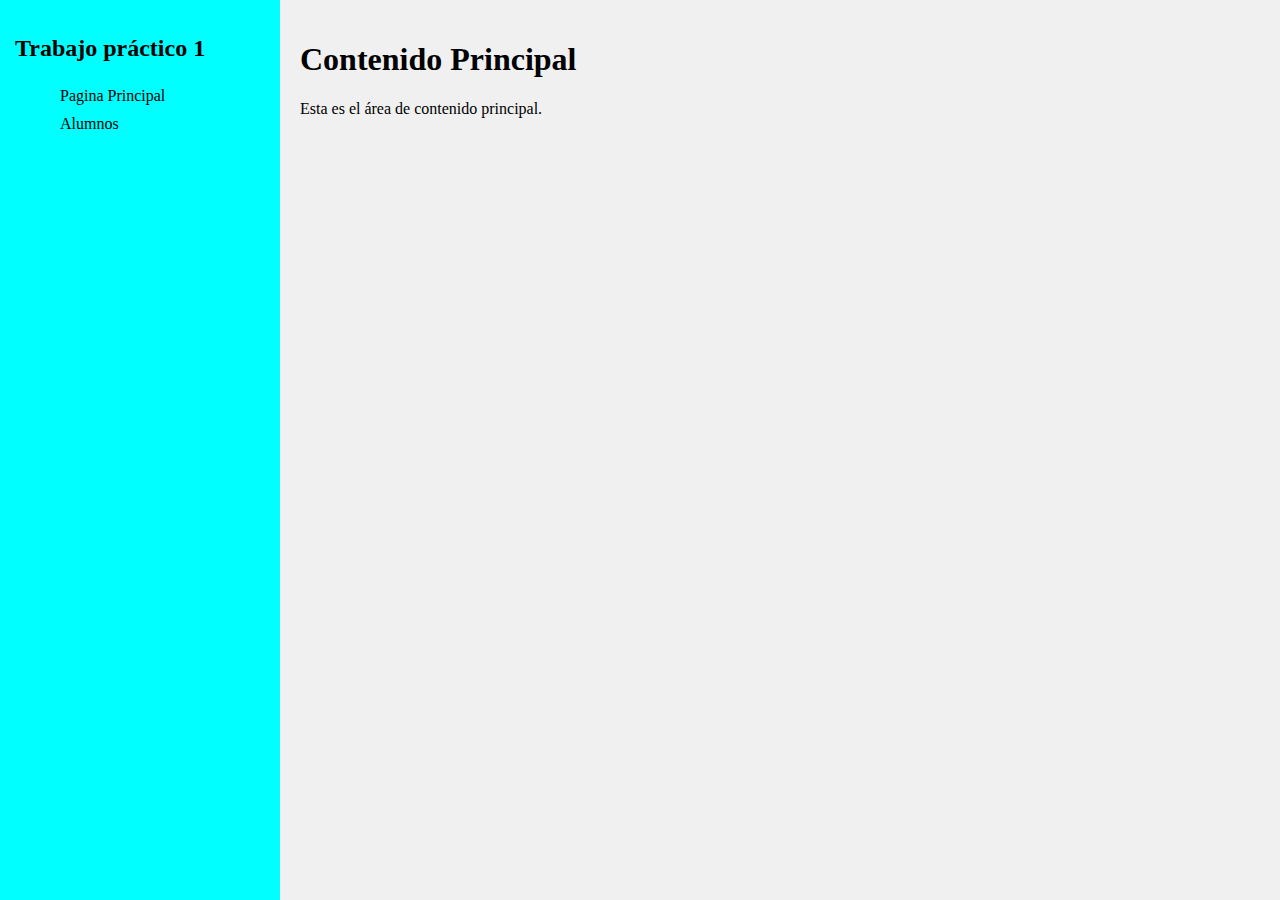
==== pages/index.html @ c48fb4b4 "creando los directorios del proyecto" ====
<!DOCTYPE html>
<html lang="es">
  <head>
    <meta charset="UTF-8" />
    <meta name="viewport" content="width=device-width, initial-scale=1.0" />
    <link rel="stylesheet" href="../styles/style.css" />
    <title>Trabajo práctico 1</title>
  </head>
  <body>
    <div class="sidebar-layout">
      <div class="sidebar">
        <h2>Trabajo práctico 1</h2>
        <ul>
          <li><a href="#" >Pagina Principal</a></li>
          <li><a href="#" >Alumnos</a></li>
        </ul>
      </div>
      <div class="content">
        <h1>Contenido Principal</h1>
        <p>Esta es el área de contenido principal.</p>
      </div>
    </div>
  </body>
</html>
---- styles/style.css ----
body {
    margin: 0;
}

.sidebar li{
    list-style: none;
    padding: 5px;
}



.sidebar li:hover{
    background: white;
    color: black;
    border-radius: 5px;
}
.sidebar a{
    text-decoration: none;
    color: black;
}

.sidebar-layout {
    display: flex;
    height: 100vh;
}

.sidebar {
    width: 250px;
    background-color: aqua;
    color: black;
    padding: 15px;
}

.content {
    flex: 1;
    padding: 20px;
    background-color: #f0f0f0;
}
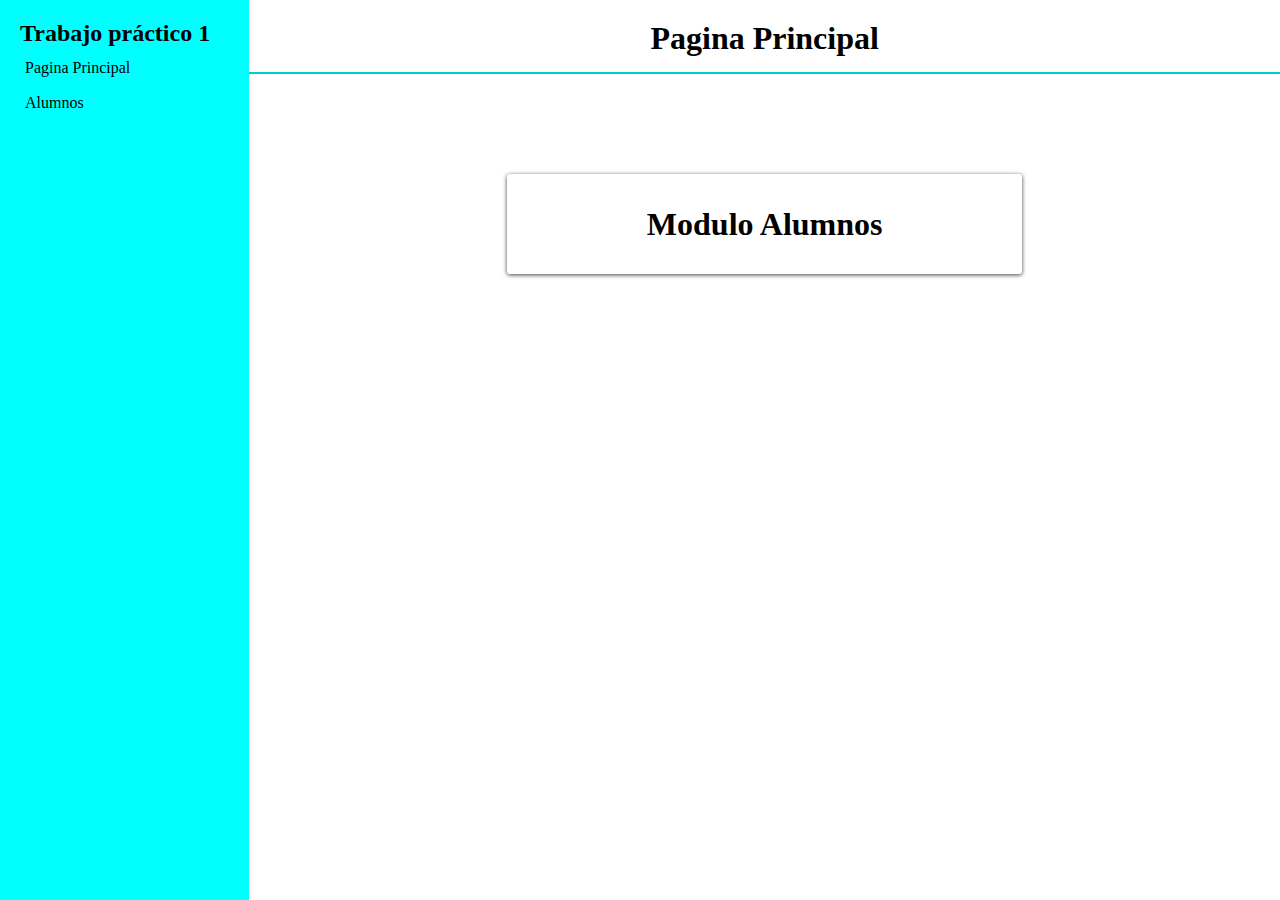
==== commit 2de18adb: "Se creo HTML de pagina principal con su respectivo documento CSS" ====
--- a/pages/index.html
+++ b/pages/index.html
@@ -4,6 +4,7 @@
     <meta charset="UTF-8" />
     <meta name="viewport" content="width=device-width, initial-scale=1.0" />
     <link rel="stylesheet" href="../styles/style.css" />
+    <link rel="stylesheet" href="../styles/principalStyles.css">
     <title>Trabajo práctico 1</title>
   </head>
   <body>
@@ -16,8 +17,12 @@
         </ul>
       </div>
       <div class="content">
-        <h1>Contenido Principal</h1>
-        <p>Esta es el área de contenido principal.</p>
+        <h1 class="title">Pagina Principal</h1>
+        <article class="cards">
+          <div class="alumn-card">
+            <h1>Modulo Alumnos</h1>
+          </div>
+        </article>
       </div>
     </div>
   </body>
--- a/styles/style.css
+++ b/styles/style.css
@@ -1,13 +1,14 @@
-body {
+*{
     margin: 0;
+    padding: 0;
+    box-sizing: border-box;
 }
 
 .sidebar li{
     list-style: none;
     padding: 5px;
+    margin-top: 7px;
 }
-
-
 
 .sidebar li:hover{
     background: white;
@@ -25,14 +26,9 @@
 }
 
 .sidebar {
-    width: 250px;
+    width: 300px;
     background-color: aqua;
     color: black;
-    padding: 15px;
+    padding: 20px;
 }
 
-.content {
-    flex: 1;
-    padding: 20px;
-    background-color: #f0f0f0;
-}
--- a/styles/principalStyles.css
+++ b/styles/principalStyles.css
@@ -0,0 +1,38 @@
+
+
+.content{
+    height: 100vh;
+    width: 100%;
+    padding-top: 20px;
+}
+
+.title{
+    text-align: center;
+    border-bottom: solid 2px rgb(1, 205, 205);
+    padding-bottom: 15px;
+}
+
+.cards{
+    display: flex;
+    margin-top: 100px;
+    justify-content: center;
+}
+
+.alumn-card{
+    display: flex;
+    align-items: center;
+    justify-content: center;
+    padding: 20px 10px 20px 10px;
+    width: 50%;
+    height: 100px;
+    border-radius: 3px;
+    box-shadow: 0px 1px 4px 0px rgba(0, 0, 0, 0.75);
+    cursor: pointer;
+}
+
+.alumn-card:hover{
+    color: rgb(1, 205, 205);
+    border: 2px solid rgb(1, 205, 205);
+}
+
+
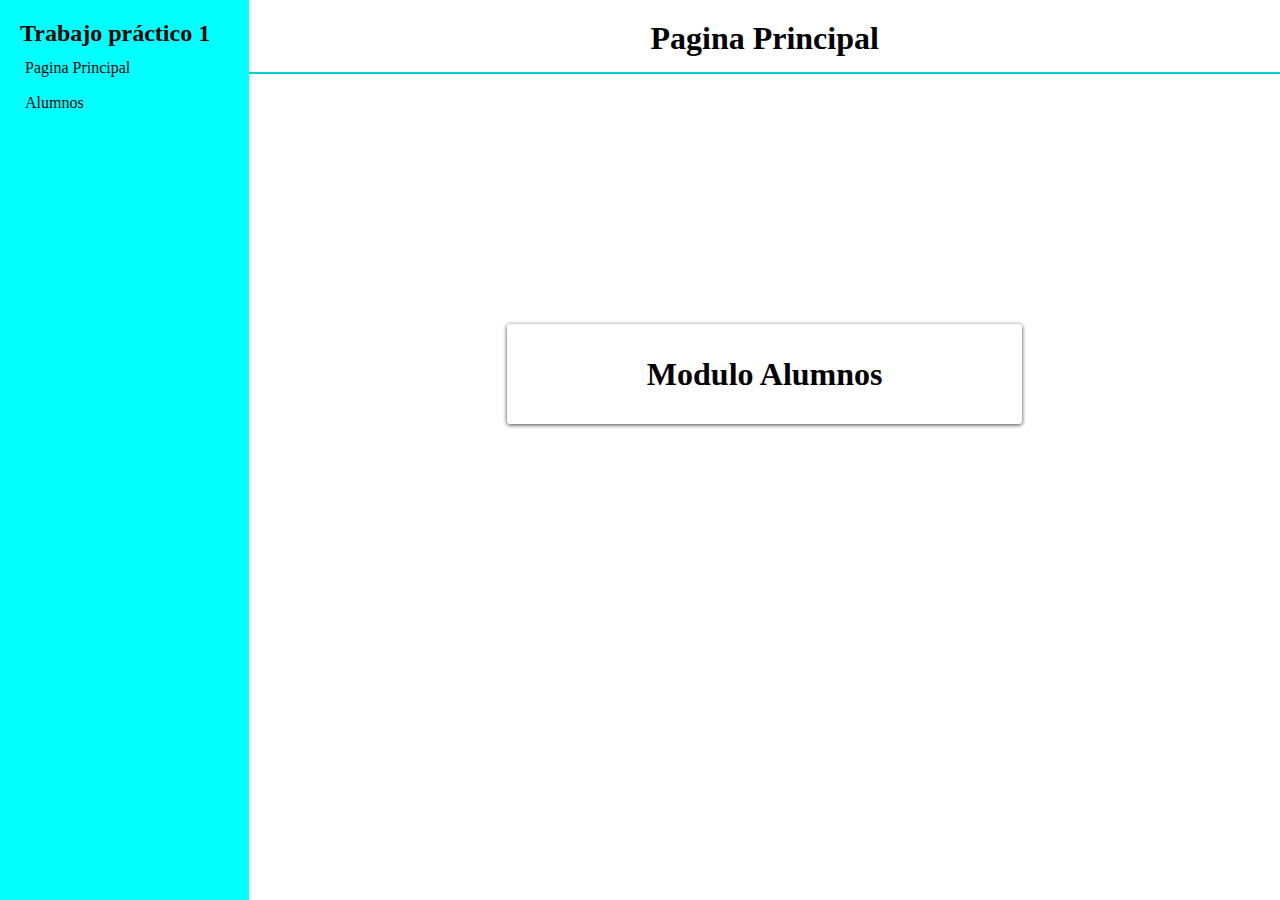
==== commit 4968971c: "Agregamos funcionalidad y navegacion entre  paginas" ====
--- a/pages/index.html
+++ b/pages/index.html
@@ -5,6 +5,7 @@
     <meta name="viewport" content="width=device-width, initial-scale=1.0" />
     <link rel="stylesheet" href="../styles/style.css" />
     <link rel="stylesheet" href="../styles/principalStyles.css">
+  
     <title>Trabajo práctico 1</title>
   </head>
   <body>
@@ -13,7 +14,7 @@
         <h2>Trabajo práctico 1</h2>
         <ul>
           <li><a href="#" >Pagina Principal</a></li>
-          <li><a href="#" >Alumnos</a></li>
+          <li><a href="students.html" >Alumnos</a></li>
         </ul>
       </div>
       <div class="content">
@@ -25,5 +26,6 @@
         </article>
       </div>
     </div>
+    <script src="../scripts/script-index.js"></script>
   </body>
 </html>
--- a/styles/style.css
+++ b/styles/style.css
@@ -32,3 +32,8 @@
     padding: 20px;
 }
 
+.content{
+    height: 100vh;
+    width: 100%;
+    padding-top: 20px;
+}--- a/styles/principalStyles.css
+++ b/styles/principalStyles.css
@@ -1,21 +1,19 @@
-
-
-.content{
-    height: 100vh;
-    width: 100%;
-    padding-top: 20px;
-}
-
 .title{
     text-align: center;
     border-bottom: solid 2px rgb(1, 205, 205);
     padding-bottom: 15px;
 }
 
+a{
+    text-decoration: none;
+    color: inherit;
+}
+
 .cards{
     display: flex;
-    margin-top: 100px;
+    align-items: center;
     justify-content: center;
+    height: 600px;
 }
 
 .alumn-card{
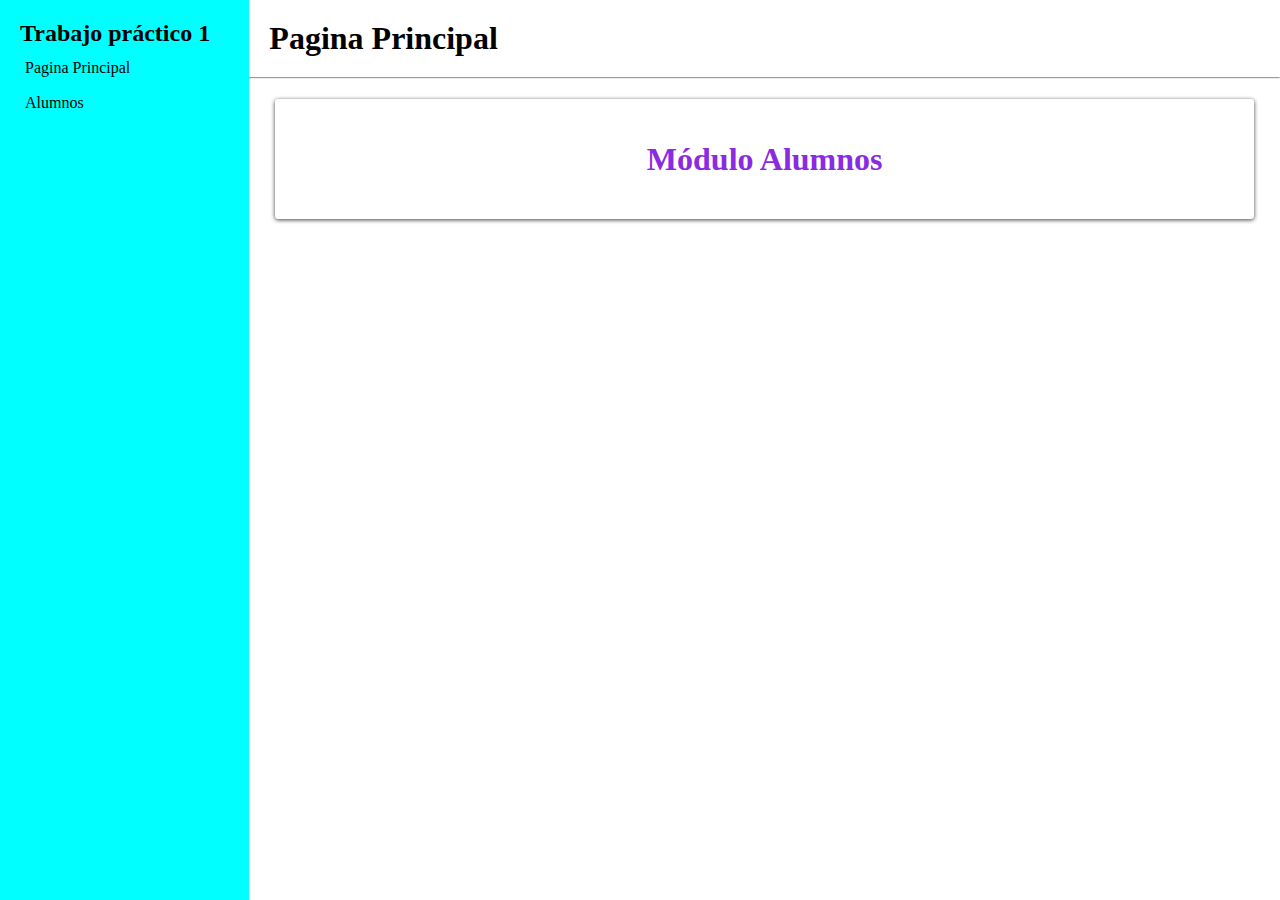
==== commit e80ab3e2: "Adaptando las ventanas a los requerimientos" ====
--- a/pages/index.html
+++ b/pages/index.html
@@ -19,9 +19,10 @@
       </div>
       <div class="content">
         <h1 class="title">Pagina Principal</h1>
+        <hr>
         <article class="cards">
           <div class="alumn-card">
-            <h1>Modulo Alumnos</h1>
+            <h1>Módulo Alumnos</h1>
           </div>
         </article>
       </div>
--- a/styles/principalStyles.css
+++ b/styles/principalStyles.css
@@ -1,7 +1,7 @@
 .title{
-    text-align: center;
-    border-bottom: solid 2px rgb(1, 205, 205);
-    padding-bottom: 15px;
+    text-align: start;
+    /*border-bottom: solid 2px rgb(1, 205, 205);*/
+    padding: 0px 20px;
 }
 
 a{
@@ -13,7 +13,8 @@
     display: flex;
     align-items: center;
     justify-content: center;
-    height: 600px;
+    margin-top: 20px;
+    /* height: 600px; */
 }
 
 .alumn-card{
@@ -21,8 +22,8 @@
     align-items: center;
     justify-content: center;
     padding: 20px 10px 20px 10px;
-    width: 50%;
-    height: 100px;
+    width: 95%;
+    height: 120px;
     border-radius: 3px;
     box-shadow: 0px 1px 4px 0px rgba(0, 0, 0, 0.75);
     cursor: pointer;
@@ -33,4 +34,11 @@
     border: 2px solid rgb(1, 205, 205);
 }
 
+.cards h1{
+    color: blueviolet;
+}
 
+
+hr{
+    margin-top: 20px;
+}
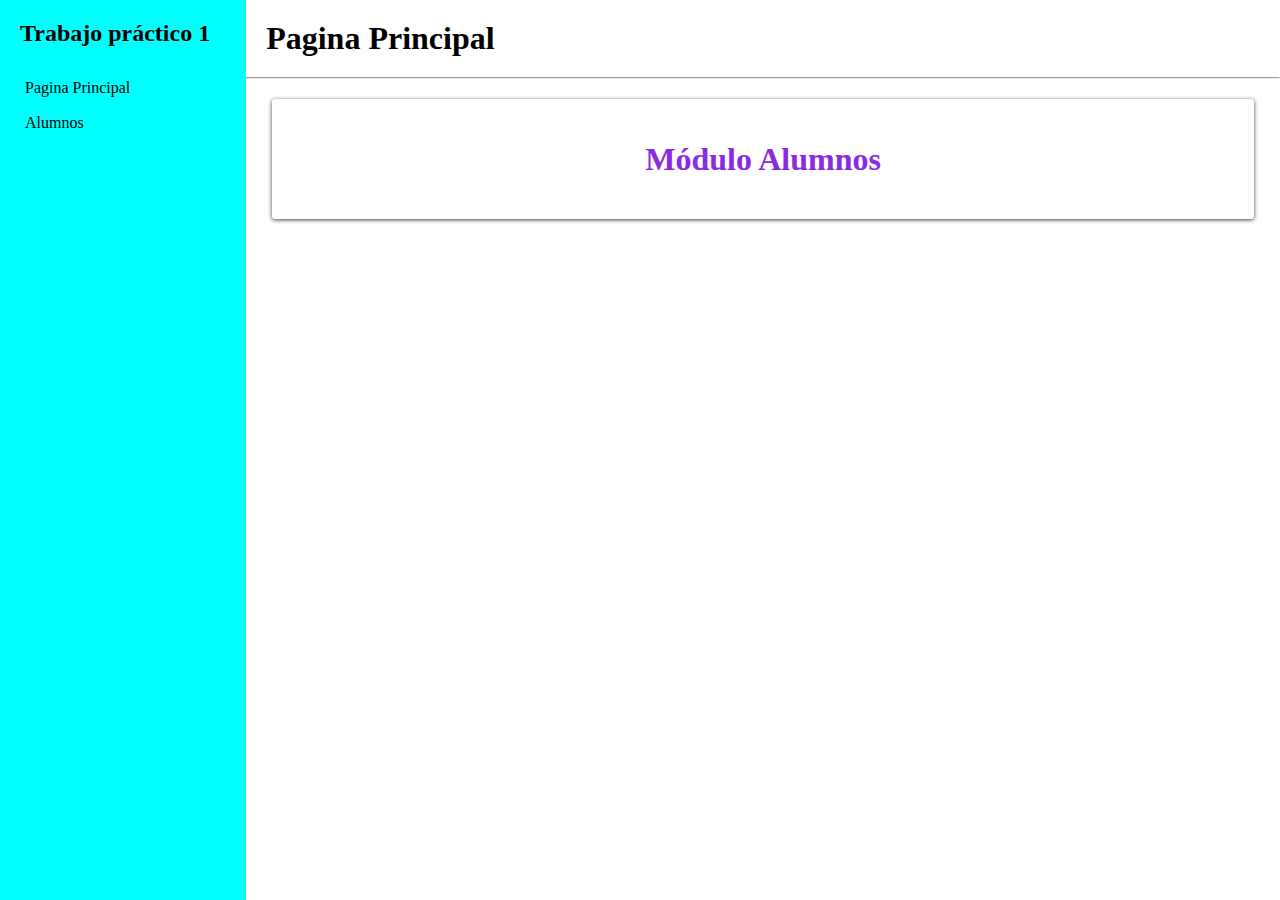
==== commit 20cb40d2: "Se corrigio el sidebar a los requerimientos" ====
--- a/pages/index.html
+++ b/pages/index.html
@@ -11,7 +11,7 @@
   <body>
     <div class="sidebar-layout">
       <div class="sidebar">
-        <h2>Trabajo práctico 1</h2>
+        <h2 class="sidebar-title">Trabajo práctico 1</h2>
         <ul>
           <li><a href="#" >Pagina Principal</a></li>
           <li><a href="students.html" >Alumnos</a></li>
--- a/styles/style.css
+++ b/styles/style.css
@@ -2,6 +2,10 @@
     margin: 0;
     padding: 0;
     box-sizing: border-box;
+}
+
+.sidebar-title{
+    padding-bottom: 20px;
 }
 
 .sidebar li{
@@ -13,7 +17,8 @@
 .sidebar li:hover{
     background: white;
     color: black;
-    border-radius: 5px;
+    font-weight: bold;
+    border-bottom-left-radius: 5px;
 }
 .sidebar a{
     text-decoration: none;
@@ -29,7 +34,7 @@
     width: 300px;
     background-color: aqua;
     color: black;
-    padding: 20px;
+    padding: 20px 0 0 20px;
 }
 
 .content{
